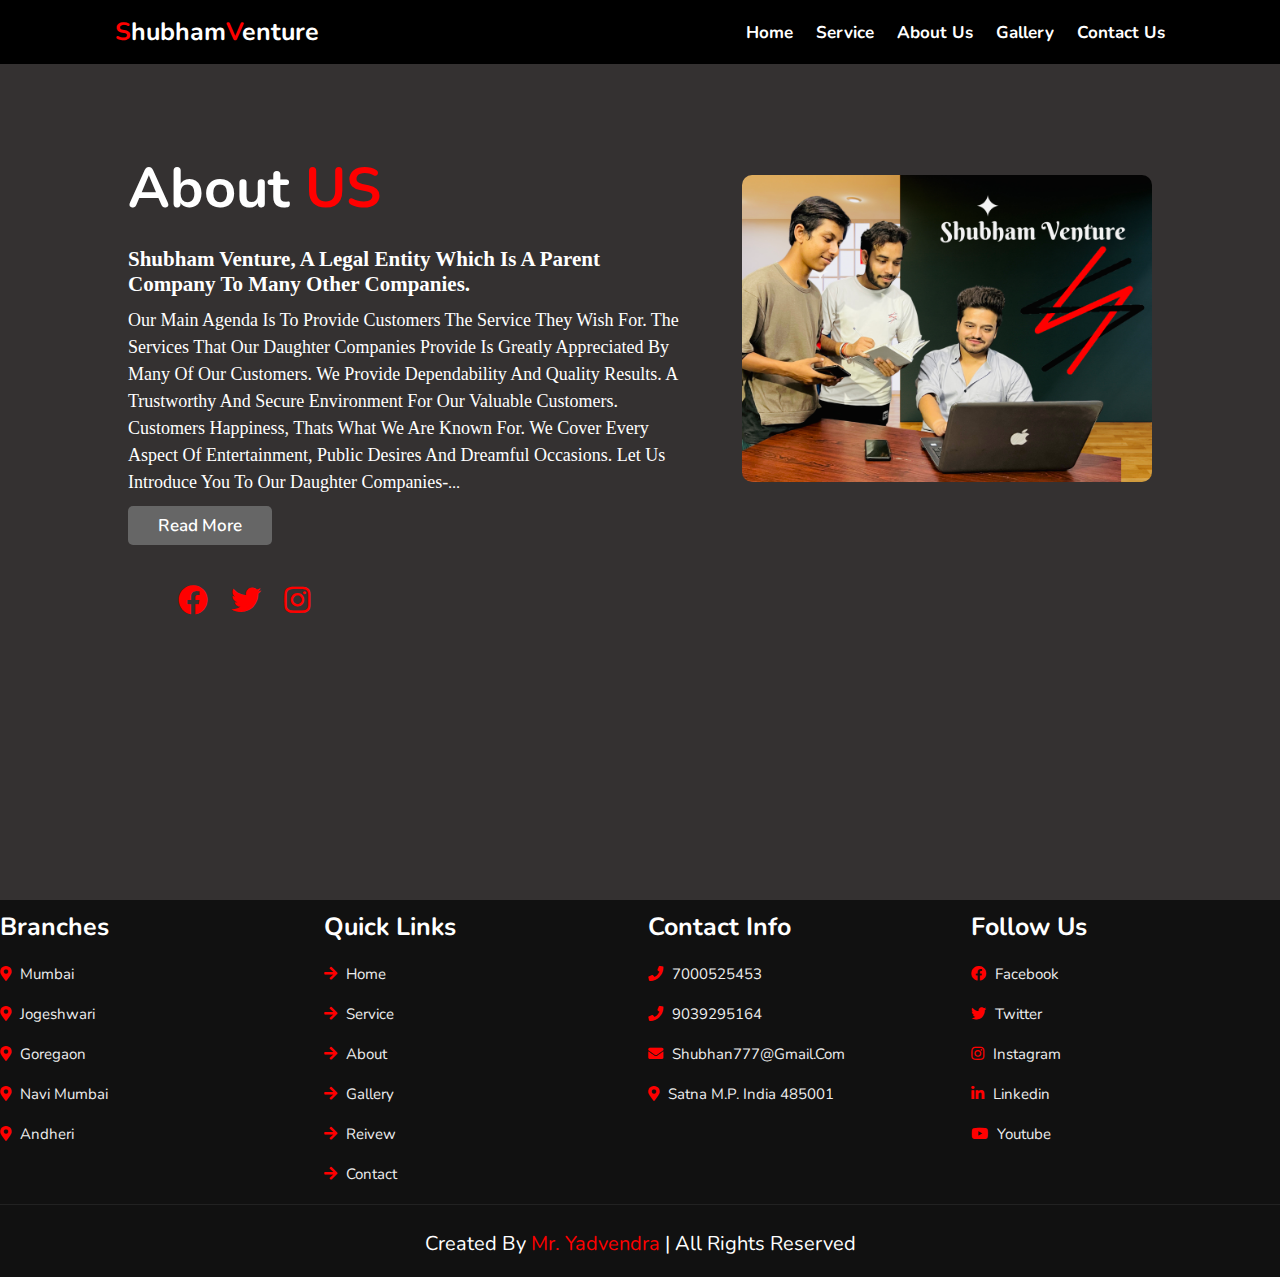
==== about.html @ 5c101422 "shubhamventure" ====
<!DOCTYPE html>
<html lang="en">
<head>
    <meta charset="UTF-8">
    <meta http-equiv="X-UA-Compatible" content="IE=edge">
    <meta name="viewport" content="width=device-width, initial-scale=1.0">
    <title>About Us</title>
    <!-- <link rel="stylesheet" href="css/style.css"> -->
    <link rel="stylesheet" href="https://cdnjs.cloudflare.com/ajax/libs/font-awesome/5.15.4/css/all.min.css">
    
    <link rel="stylesheet" href="css/about.css">
</head>
<body>

    <header class="header">

        <a href="index.html" class="logo"><span>S</span>hubham<span>V</span>enture</a>
    
        <nav class="navbar">
            <a href="index.html">Home</a>
            <a href="#service">Service</a>
            <a href="about.html">About Us</a>
            <a href="#gallery">Gallery</a>
            <!--<a href="#price">price</a>-->
            <!-- <a href="#review">review</a> -->
            <a href="contact.html">Contact Us</a>
        </nav>
    </header>

    <div class="section">
		<div class="container">
			<div class="content-section">
				<div class="title">
					<h1>About<span>  Us</span>  </h1>
				</div>
				<div class="content">
					<h3>Shubham venture, a legal entity which is a parent company to many other companies. </h3>
				
                    <p>Our main agenda is to provide customers the service they wish for. The services that our daughter companies provide is
                    greatly appreciated by many of our customers. We provide dependability and quality results. A trustworthy and secure
                    environment for our valuable customers. Customers happiness, thats what we are known for.
                    We cover every aspect of entertainment, public desires and dreamful occasions.
                    Let us introduce you to our daughter companies-<span id="dots">...</span> <span id="more">
                    
                    Stardom space- a home to many talents that we cover. We cover Dance, gymnast, acting, zumba & aerobics, PR(public
                    relations), camera creation and digital marketing. We have our trained faculty in every respective fields. Our trainers
                    are here to provide you the resources you need. Anyone who wants to explore can contact us , we are here to recognize
                    your potential.
                    
                    Arrangers events- one of our daughter company which specialises in event managing, where you can have any event planned
                    and executed properly. From birthday parties to wedding functions, seminars to public gatherings. Our dedicated team is
                    there to make any event of yours a perfect memorable one.
                    
                    SS mobiles, our very own mobile shop with all kinds of mobile services. We serve quality service to our customers. We
                    also have discounts and voucher schemes.
                    
                    Satna e mall, The one-stop destination for all your shopping needs. its our own e-commerce app, which provides range of
                    services to our customers. Choose from our wide range of products including clothes, mobiles, home essentials, food and
                    beverages and many more which can be customised according to your needs. We are proud to say that we are the only
                    company which provides customisation of products. You can have your own designed tshirts, mugs, key chains, frames and
                    much more products. We provide the SAME DAY DELIVERY. Not to mention customer satisfaction is still our foremost
                    priority. Your needs will be fully cooperated and listened by us.</span></p>
                    <button onclick="myFunction()" id="myBtn">Read more</button>
					
				</div>
				<div class="social">
					<a href=""><i class="fab fa-facebook-f"></i></a>
					<a href=""><i class="fab fa-twitter"></i></a>
					<a href=""><i class="fab fa-instagram"></i></a>
				</div>
			</div>
			<div class="image-section">
				<img src="images/team.jpg">
			</div>
		</div>
	</div>

    <!-- <section class="team-section">
        <div class="team-container">
            <div class="row">
                <div class="section-title">
                    <h1>Our <span>Team</span> </h1>
                    <p>Lorem ipsum, or lipsum as it is sometimes known, is dummy text used in laying out print, graphic or web designs.</p>
                </div>
            </div>
            <div class="row">
                <div class="team-items">
                     <div class="item">
                         <img src="images/team-1.jpg" alt="team" />
                         <div class="inner">
                             <div class="info">
                                  <h5>Sarita Sharma</h5>
                                  <p>Designer</p>
                                  <div class="social-links">
                                      <a href=""><span class="fa fa-facebook"></span></a>
                                      <a href=""><span class="fa fa-twitter"></span></a>
                                      <a href=""><span class="fa fa-linkedin"></span></a>
                                      <a href=""><span class="fa fa-youtube"></span></a>
                                  </div>
                             </div>
                         </div>
                     </div>
                     <div class="item">
                         <img src="images/team-2.jpg" alt="team" />
                         <div class="inner">
                             <div class="info">
                                  <h5>Sonu Gupta</h5>
                                  <p>Designer</p>
                                  <div class="social-links">
                                      <a href=""><span class="fa fa-facebook"></span></a>
                                      <a href=""><span class="fa fa-twitter"></span></a>
                                      <a href=""><span class="fa fa-linkedin"></span></a>
                                      <a href=""><span class="fa fa-youtube"></span></a>
                                  </div>
                             </div>
                         </div>
                     </div>
                     <div class="item">
                         <img src="images/team-3.jpg" alt="team" />
                         <div class="inner">
                             <div class="info">
                                  <h5>Chahar Singh</h5>
                                  <p>Designer</p>
                                  <div class="social-links">
                                      <a href=""><span class="fa fa-facebook"></span></a>
                                      <a href=""><span class="fa fa-twitter"></span></a>
                                      <a href=""><span class="fa fa-linkedin"></span></a>
                                      <a href=""><span class="fa fa-youtube"></span></a>
                                  </div>
                             </div>
                         </div>
                     </div>
                     <div class="item">
                         <img src="images/team-4.jpg" alt="team" />
                         <div class="inner">
                             <div class="info">
                                  <h5>Soshiv Upreti</h5>
                                  <p>Designer</p>
                                  <div class="social-links">
                                      <a href=""><span class="fa fa-facebook"></span></a>
                                      <a href=""><span class="fa fa-twitter"></span></a>
                                      <a href=""><span class="fa fa-linkedin"></span></a>
                                      <a href=""><span class="fa fa-youtube"></span></a>
                                  </div>
                             </div>
                         </div>
                     </div>
                </div>
            </div>
        </div>
     </section> -->


    <section class="footer">

        <div class="box-container">
    
            <div class="box">
                <h3>branches</h3>
                <a href="#"> <i class="fas fa-map-marker-alt"></i> mumbai </a>
                <a href="#"> <i class="fas fa-map-marker-alt"></i> jogeshwari </a>
                <a href="#"> <i class="fas fa-map-marker-alt"></i> goregaon </a>
                <a href="#"> <i class="fas fa-map-marker-alt"></i> navi mumbai </a>
                <a href="#"> <i class="fas fa-map-marker-alt"></i> andheri </a>
            </div>
    
            <div class="box">
                <h3>quick links</h3>
                <a href="index.html"> <i class="fas fa-arrow-right"></i> home </a>
                <a href="#service"> <i class="fas fa-arrow-right"></i> service </a>
                <a href="about.html"> <i class="fas fa-arrow-right"></i> about </a>
                <a href="#gallary"> <i class="fas fa-arrow-right"></i> gallery </a>
                <!-- <a href="#"> <i class="fas fa-arrow-right"></i> price </a> -->
                <a href="#review"> <i class="fas fa-arrow-right"></i> reivew </a>
                <a href="contact.html"> <i class="fas fa-arrow-right"></i> contact </a>
            </div>
    
            <div class="box">
                <h3>contact info</h3>
                <a href="sms: 7000525453"> <i class="fas fa-phone"></i> 7000525453 </a>
                <a href="callto: 9039295164"> <i class="fas fa-phone"></i> 9039295164 </a>
                
                <a href="mailto: shubhan777@gmail.com"> <i class="fas fa-envelope"></i> shubhan777@gmail.com </a>
                <!-- <a href="#"> <i class="fas fa-envelope"></i> anasshaikh@gmail.com </a> -->
                <a href="https://maps.app.goo.gl/RVFomTcYpfo9Q8Pm6" target="_blank"> <i class="fas fa-map-marker-alt"></i> Satna M.P. India 485001 </a>
            </div>
    
            <div class="box">
                <h3>follow us</h3>
                <a href="#"> <i class="fab fa-facebook-f"></i> facebook </a>
                <a href="#"> <i class="fab fa-twitter"></i> twitter </a>
                <a href="https://instagram.com/shubhamventure?igshid=YmMyMTA2M2Y=" target="_blank"> <i class="fab fa-instagram"></i> instagram </a>
                <a href="#"> <i class="fab fa-linkedin"></i> linkedin </a>
                <a href="#"> <i class="fab fa-youtube"></i> Youtube </a>
            </div>
    
        </div>
    
        <div class="credit"> Created by <span>Mr. Yadvendra </span> | all rights reserved </div>
    
    </section>

    <script>
    function myFunction() {
        var dots = document.getElementById("dots");
        var moreText = document.getElementById("more");
        var btnText = document.getElementById("myBtn");
      
        if (dots.style.display === "none") {
          dots.style.display = "inline";
          btnText.innerHTML = "Read more";
          moreText.style.display = "none";
        } else {
          dots.style.display = "none";
          btnText.innerHTML = "Read less";
          moreText.style.display = "inline";
        }
      }
      
</script>

</body>
</html>
---- css/style.css ----
@import url('https://fonts.googleapis.com/css2?family=Nunito:wght@200;600;700&display=swap');

:root{
    --main-color:red;
}

*{
    font-family: 'Nunito', sans-serif;
    margin:0; padding:0;
    box-sizing: border-box;
    outline: none; border:none;
    text-decoration: none;
    text-transform: capitalize;
    transition: .2s linear;
}

html{
    font-size: 62.5%;
    overflow-x: hidden;
    scroll-padding-top: 7rem;
    scroll-behavior: smooth;
}

html::-webkit-scrollbar{
    width:1rem;
}

html::-webkit-scrollbar-track{
    background: #444;
}

html::-webkit-scrollbar-thumb{
    background: var(--main-color);
    border-radius: 5rem;
}

body{
    background: rgb(29, 27, 27);
}

section{
    padding:3rem 9%;
}

.heading{
    text-align: center;
    padding-bottom: 2rem;
    color:#fff;
    text-transform: uppercase;
    font-size: 4rem;
}

.heading span{
    color:var(--main-color);
    text-transform: uppercase;
}

.btn{
    margin-top: 1rem;
    display: inline-block;
    padding:.8rem 3rem;
    font-size: 1.7rem;
    border-radius: .5rem;
    background: #666;
    color:#fff;
    cursor: pointer;
    font-weight: 600;
}

.btn:hover{
    background:var(--main-color);
}

.header{
    position: fixed;
    top:0; left: 0; right: 0;
    z-index: 10000;
    /* background: #333; */
    background:black;
    display: flex;
    align-items: center;
    justify-content: space-between;
    padding:1.5rem 9%;
}

.header .logo{
    font-weight: bolder;
    color:#fff;
    font-size: 2.5rem;
}

.header .logo span{
    color:var(--main-color);
}
.navbar ul{
    display: inline-flex;
    list-style: none;
}
.header .navbar a{
    font-size: 1.7rem;
    color:white;
    margin-left: 2rem;
    font-weight: bold;
}

.header .navbar a:hover{
    color:var(--main-color);
}

#menu-bars{
    font-size: 3rem;
    color:#fff;
    cursor: pointer;
    display: none;
}

.sub-menu-1{
    display: none;
}
.header .navbar ul li:hover .sub-menu-1{
display: block;
position: absolute;
background-color: (0,100,0);
margin-top: 15px;
margin-left: 15px;
}


.home .content{
    text-align: center;
    padding-top: 6rem;
    margin:2rem auto;
    max-width: 70rem;
    margin-top: 60px;
}

.home .content h3{
    color:#fff;
    font-size: 4rem;
    text-transform: uppercase;
}

.home .content h3 span{
    color:var(--main-color);
    text-transform: uppercase;
}

.home .home-slider .swiper-slide{
    overflow: hidden;
    border-radius: .5rem;
    height: 50rem;
    width:35rem;
}

.home .home-slider .swiper-slide img{
    height:100%;
    width:100%;
    object-fit: cover;
}






.service .box-container{
    display: grid;
    grid-template-columns: repeat(auto-fit, minmax(20rem, 1fr));
    gap:1.5rem;
}

.service .box-container .box{
    border-radius: .5rem;
    background:#333;
    text-align: center;
    padding:2.5rem;
}

.service .box-container .box img{
    height: 6rem;
    width: 6rem;
    line-height: 6rem;
    border-radius: 50%;
    font-size: 2.5rem;
    /* background:var(--main-color); */
    color:#fff;
}

.service .box-container .box h3{
    font-size: 2rem;
    color:#fff;
    padding:1rem 0;
}

.service .box-container .box p{
    font-size: 1.4rem;
    color:#eee;
    line-height: 1.8;
}



/* About Founder */

.about .row{
    display: flex;
    align-items: center;
    flex-wrap: wrap;
    gap:1.5rem;
}

.about .row .image{
    flex:1 1 45rem;
    padding:1rem;
}

.about .row .image img{ 
    width: 100%;
    border-radius: .5rem;
    border:1rem solid #333;
}

.about .row .content{
    flex:1 1 45rem;
}

.about .row .content h3{
    font-size: 3.5rem;
    color:#fff;
}

.about .row .content p{
    font-size: 1.5rem;
    color:#eee;
    padding:1rem 0;
    line-height: 2;
}
.about .social{
	margin: 17px;
    text-align: end;

}
.about .social i{
	color:#ff0000;
	font-size: 20px;
	padding:0px 10px;
}
.about .social i:hover{
	color:#07ec44;
}





 .gallery .box-container{
    display: grid;
    grid-template-columns: repeat(auto-fit, minmax(27rem, 1fr));
    gap:1.5rem;
}

.gallery .box-container .box{
    position: relative;
    border:1rem solid #333;
    border-radius: .5rem;
    height: 25rem;
    cursor: pointer;
    overflow: hidden;
}

.gallery .box-container .box img{
    height: 100%;
    width: 100%;
    object-fit: cover;
}

.gallery .box-container .box:hover img{
    transform: scale(1.1);
    filter: grayscale();
}

.gallery .box-container .box .title{
    position: absolute;
    top:-10rem; left:0; right: 0;
    background:#333;
    color:#fff;
    text-align: center;
    padding-bottom: 1rem;
    font-size: 2rem;
}

.gallery .box-container .box:hover .title{
    top:0;
}

.gallery .box-container .box .icons{
    position: absolute;
    bottom:-10rem; left:0; right: 0;
    background:#333;
    padding-top: 1rem;
    text-align: center;
}

.gallery .box-container .box:hover .icons{
    bottom: 0;
}

.gallery .box-container .box .icons a{
    font-size: 2rem;
    margin:.5rem 1rem;
    color:#fff;
}

.gallery .box-container .box .icons a:hover{
    color:var(--main-color);
} 


/* .price .box-container{
    display: grid;
    grid-template-columns: repeat(auto-fit, minmax(25rem, 1fr));
    gap:1.5rem;
}

.price .box-container .box{
    padding:2rem 0;
    background:#333;
    border-radius: .5rem;
    text-align: center;
}

.price .box-container .box:hover{
    transform: scale(1.03);
}

.price .box-container .box .title{
    background:var(--main-color);
    color:#fff;
    padding:1.5rem 0;
    font-size: 2rem;
}

.price .box-container .box .amount{
    color:#fff;
    padding-top: 2rem;
    font-size: 4rem;
}

.price .box-container .box ul{
    list-style-type: none;
    padding:1rem 0;
}

.price .box-container .box ul li{
    font-size: 1.5rem;
    color:#eee;
    padding:1rem 0;
}

.price .box-container .box ul li i{
    color:var(--main-color);
    padding-right: .5rem;
} */

/* .reivew .box{
    border-radius: .5rem;
    background: #333;
    padding:2rem;
    position: relative;
}

.reivew .box .fa-quote-right{
    position: absolute;
    top:2rem; right: 4rem;
    color:var(--main-color);
    font-size: 5rem;
}

.reivew .box .user{
    display: flex;
    align-items: center;
    gap:1.5rem;
    padding-bottom: 1rem;
}

.reivew .box .user img{
    height:7rem;
    width: 7rem;
    border-radius: 50%;
    object-fit: cover;
}

.reivew .box .user h3{
    font-size: 2rem;
    color:#fff;
}

.reivew .box .user span{
    font-size: 1.5rem;
    color:#eee;
}

.reivew .box p{
    line-height: 2;
    color:#eee;
    padding:.5rem 0;
    font-size: 1.6rem;
} */
.contact-1{ 
    border: rgb(212, 45, 45) solid 2px;
    border-radius: 7px;
    padding: 30px ;
}
.contact form{
    max-width: 70rem;
    margin:1rem auto;
    text-align: center;
}

.contact form .inputBox{
    display: flex;
    justify-content: space-between;
    flex-wrap: wrap;
}

.contact form .inputBox input,
.contact form textarea{
    width: 100%;
    background:#333;
    border-radius: .5rem;
    padding:1rem;
    margin:.7rem 0;
    font-size: 1.5rem;
    color:#fff;
    text-transform: none;
}

.contact form .inputBox input::placeholder,
.contact form textarea::placeholder{
    color:#eee;
    text-transform: capitalize;
}

.contact form .inputBox input:focus,
.contact form textarea:focus{
    background:#444;
}

.contact form .inputBox input{
    width: 49%;
}

.contact form textarea{
    resize: none;
}

.footer{
    background:#111;
}

.footer .box-container{
    display: grid;
    grid-template-columns: repeat(auto-fit, minmax(25rem, 1fr));
    gap:1.5rem;
    
}

.footer .box-container .box h3{
    font-size: 2.5rem;
    padding:1rem 0;
    color:#fff;
}

.footer .box-container .box a{
    display: block;
    font-size: 1.5rem;
    padding:1rem 0;
    color:#eee;
}

.footer .box-container .box a i{
    padding-right: .5rem;
    color:var(--main-color);
}

.footer .box-container .box a:hover i{
    padding-right: 1.5rem;
    color:#fff;
}

.footer .credit{
    text-align: center;
    border-top: .1rem solid #222;
    color:#fff;
    padding:2rem;
    padding-top: 2.5rem;
    margin-top: 1rem;
    font-size: 2rem;
}

.footer .credit span{
    color:var(--main-color);
}

.theme-toggler{
    position: fixed;
    top:10rem; right:-20rem;
    background: #333;
    z-index: 1000;
    width: 20rem;
    text-align: center;
}

.theme-toggler.active{
    right:0;
}

.theme-toggler h3{
    color:#fff;
    padding:1rem 0;
    font-size: 2rem;
}

.theme-toggler .buttons{
    display: flex;
    justify-content:center;
    flex-wrap: wrap;
    gap:1rem;
    padding:1rem;
}

.theme-toggler .buttons .theme-btn{
    height: 5rem;
    width: 5rem;
    border-radius: 50%;
    cursor: pointer;
}

.theme-toggler .toggle-btn{
    position: absolute;
    top:0; left:-5.9rem;
    padding:1.3rem 1.5rem;
    background:#333;
    cursor: pointer;
}

.theme-toggler .toggle-btn i{
    color:#fff;
    font-size: 3rem;
    animation: spin 4s linear infinite;
}

@keyframes spin {
    0%{
        transform: rotate(360deg);
    }
}










/* media queries  */

@media (max-width:991px){

    html{
        font-size: 55%;
    }

    .header{
        padding:1.5rem 2rem;
    }

    section{
        padding:2rem;
    }

}

@media (max-width:768px){

    #menu-bars{
        display: initial;
    }

    .header .navbar{
        position: absolute;
        top:100%; left:0; right:0;
        border-top: .1rem solid #222;
        background: #333;
        clip-path: polygon(0 0, 100% 0, 100% 0, 0 0);
    }

    .header .navbar.active{
        clip-path: polygon(0 0, 100% 0, 100% 100%, 0% 100%);
    }

    .fa-times{
        transform: rotate(180deg);
    }

    .header .navbar a{
        display: flex;
        background:#222;
        border-radius: .5rem;
        padding:1.3rem;
        margin:1.3rem;
        font-size: 2rem;
    }

    .home .content h3{
        font-size: 4rem;
    }

}

@media (max-width:450px){

    html{
        font-size: 50%;
    }

    .home .home-slider .swiper-slide{
        width: 27rem;
    }

    .contact form .inputBox input{
        width: 100%;
    }

}


.column {
    float: left;
    width: 25%;
    padding: 10px;
  }
  
  /* Style the images inside the grid */
  .column img {
    opacity: 0.8;
    cursor: pointer;
  }
  
  .column img:hover {
    opacity: 1;
  }
  
  /* Clear floats after the columns */
  .row:after {
    content: "";
    display: table;
    clear: both;
  }
  
  /* The expanding image container (positioning is needed to position the close button and the text) */
  .container {
    position: relative;
    display: none;
  }
  
  /* Expanding image text */
  #imgtext {
    position: absolute;
    bottom: 15px;
    left: 15px;
    color: white;
    font-size: 20px;
  }
  
  /* Closable button inside the image */
  .closebtn {
    position: absolute;
    top: 10px;
    right: 15px;
    color: white;
    font-size: 35px;
    cursor: pointer;
  }
---- css/about.css ----
@import url('https://fonts.googleapis.com/css2?family=Nunito:wght@200;600;700&display=swap');
@import url("https://stackpath.bootstrapcdn.com/font-awesome/4.7.0/css/font-awesome.min.css");

:root{
    --main-color:red;
}

*{
    font-family: 'Nunito', sans-serif;
    margin:0; padding:0;
    box-sizing: border-box;
    outline: none; border:none;
    text-decoration: none;
    text-transform: capitalize;
    transition: .2s linear;
}

html{
    font-size: 62.5%;
    overflow-x: hidden;
    scroll-padding-top: 7rem;
    scroll-behavior: smooth;
}

html::-webkit-scrollbar{
    width:1rem;
}

html::-webkit-scrollbar-track{
    background: #444;
}

html::-webkit-scrollbar-thumb{
    background: var(--main-color);
    border-radius: 5rem;
}

body{
    background: rgb(29, 27, 27);
}


/* .heading{
    text-align: center;
    padding-bottom: 2rem;
    color:#fff;
    text-transform: uppercase;
    font-size: 4rem;
}
.heading span{
    color:var(--main-color);
    text-transform: uppercase;
} */

.btn{
    margin-top: 1rem;
    display: inline-block;
    padding:.8rem 3rem;
    font-size: 1.7rem;
    border-radius: .5rem;
    background: #666;
    color:#fff;
    cursor: pointer;
    font-weight: 600;
}
.btn:hover{
    background:var(--main-color);
}
.header{
    position: fixed;
    top:0; left: 0; right: 0;
    z-index: 10000;
    /* background: #333; */
    background:black;
    display: flex;
    align-items: center;
    justify-content: space-between;
    padding:1.5rem 9%;
}

.header .logo{
    font-weight: bolder;
    color:#fff;
    font-size: 2.5rem;
}

.header .logo span{
    color:var(--main-color);
}

.header .navbar a{
    font-size: 1.7rem;
    color:#fff;
    margin-left: 2rem;
    font-weight: bold;
}

.header .navbar a:hover{
    color:var(--main-color);
}

#menu-bars{
    font-size: 3rem;
    color:#fff;
    cursor: pointer;
    display: none;
}
.heading{
    color:white;
    margin-top: 14rem;  
    text-align: center;
    font-size: 5rem;
    text-transform: uppercase;
    margin-bottom: 100px;
  }
  .heading span{
    color:var(--main-color);
    text-transform: uppercase;
}

 /* About Section */

.section{
  width: 100%;
    min-height: 100vh; 

    position: static;
	background-color:rgb(52, 49, 49);
}
.container{
	width: 80%;
	display: block;

	margin:auto;
	padding-top: 150px;
}
.content-section{
	float: left;
	width: 55%;
}
.image-section{
	float: right;
	width: 40%;
}
.image-section img{
	width: 100%;
	height: auto;
    border-radius: 10px;
    margin-top: 2.5rem;
}
.content-section .title{
	text-transform: uppercase;
    color: white;
	font-size: 28px;
}
.content-section .title span{
    color:var(--main-color);
    text-transform: uppercase;
}
.content-section .content h3{
	margin-top: 20px;
	color:#fff;
	font-size: 21px;
    font-family: Cambria, Cochin, Georgia, Times, 'Times New Roman', serif;
}
.content-section .content p{
	margin-top: 10px;
	font-family: Cambria, Cochin, Georgia, Times, 'Times New Roman', serif;
	font-size: 18px;
    color: #fff;
	line-height: 1.5;
}
#more {display: none;
    font-family: Cambria, Cochin, Georgia, Times, 'Times New Roman', serif;


}
#myBtn {
    margin-top: 1rem;
    display: inline-block;
    padding:.8rem 3rem;
    font-size: 1.7rem;
    border-radius: .5rem;
    background: #666;
    color:#fff;
    cursor: pointer;
    font-weight: 600;

}






.content-section .social{
	margin: 40px 40px;
}
.content-section .social i{
	color:red;
	font-size: 30px;
	padding:0px 10px;
}
.content-section .social i:hover{
	color:greenyellow;
}






/* Our Team */

.team-section{
	background-color:rgb(52, 49, 49);
	min-height: 100vh;
    position: relative;
	padding:70px 15px 30px;
    
}

.team-container{
	max-width: 1170px;
	margin:auto;
    border: rgb(201, 197, 197) solid 2px;
    border-style:inset;
    box-shadow: inset red;
    margin-bottom: 50px;
    padding-top: 60px;
}

.row{
	display: flex;
	flex-wrap: wrap;
}

.team-section .section-title{
	flex-basis: 100%;
	max-width: 100%;
	margin-bottom: 70px;
}
.team-section .section-title span{
    color: blue;
}

.team-section .section-title h1{
	font-size: 60px;
	text-align: center;
	margin:0;
	color: #ffffff;
	font-weight: 700;
}

.team-section .section-title p{
	font-size:16px;
	text-align: center;
	margin:15px 0 0;
	color:#ffffff;
}
.team-section .team-items{
	
	flex-basis: 100%;
	max-width: 100%;
	display: flex;
	flex-wrap: wrap;
	justify-content: space-around;
}
.team-section .team-items .item{
 flex-basis: calc(25% - 30px);
 max-width: calc(25% - 30px);
 transition: all .5s ease;
 margin-bottom: 40px;
}
.team-section .team-items .item img{
	display: block;
	width: 100%;
	border-radius: 8px;
}

.team-section .team-items .item .inner{
	position: relative;
	z-index: 11;
	padding:0 15px;
}
.team-section .team-items .item .inner .info{
	background-color:rgb(37, 34, 34);
	text-align: center;
	padding: 20px 15px;
	border-radius:8px;
	transition: all .5s ease;
	margin-top: -40px;
}
.team-section .team-items .item:hover  .info{
    transform: translateY(-20px);
}
.team-section .team-items .item:hover{
 transform: translateY(-10px);	
}
.team-section .team-items .item .inner .info h5{
	margin:0;
	font-size: 18px;
	font-weight: 600;
	color:#ffffff;
}
.team-section .team-items .item .inner .info p{
	font-size: 16px;
	font-weight: 400;
	color:#c5c5c5;
	margin:10px 0 0;
}

.team-section .team-items .item .inner .info .social-links{
	padding-top: 15px;
}

.team-section .team-items .item .inner .info .social-links a{
	display: inline-block;
	height: 32px;
	width: 32px;
	background-color: #e3e3eb;
	color:#f60000;
	border-radius: 50%;
	margin:0 2px;
	text-align: center;
	line-height: 32px;
	font-size:16px;
	transition: all .5s ease;
}

.team-section .team-items .item .inner .info .social-links a:hover{
	box-shadow: 0 0 30px rgb(21, 254, 0);
}

/*responsive*/
@media(max-width: 991px){
	.team-section .team-items .item{
      flex-basis: calc(50% - 30px);
       max-width: calc(50% - 30px);

   }
}

@media(max-width: 767px){
	.team-section .team-items .item{
      flex-basis: calc(100%);
       max-width: calc(100%);

   }
}





/* This Is Footer */
.footer{
  background:#111;
}

.footer .box-container{
  display: grid;
  grid-template-columns: repeat(auto-fit, minmax(25rem, 1fr));
  gap:1.5rem;
}

.footer .box-container .box h3{
  font-size: 2.5rem;
  padding:1rem 0;
  color:#fff;
}

.footer .box-container .box a{
  display: block;
  font-size: 1.5rem;
  padding:1rem 0;
  color:#eee;
}

.footer .box-container .box a i{
  padding-right: .5rem;
  color:var(--main-color);
}

.footer .box-container .box a:hover i{
  padding-right: 1.5rem;
  color:#fff;
}

.footer .credit{
  text-align: center;
  border-top: .1rem solid #222;
  color:#fff;
  padding:2rem;
  padding-top: 2.5rem;
  margin-top: 1rem;
  font-size: 2rem;
}

.footer .credit span{
  color:var(--main-color);
}
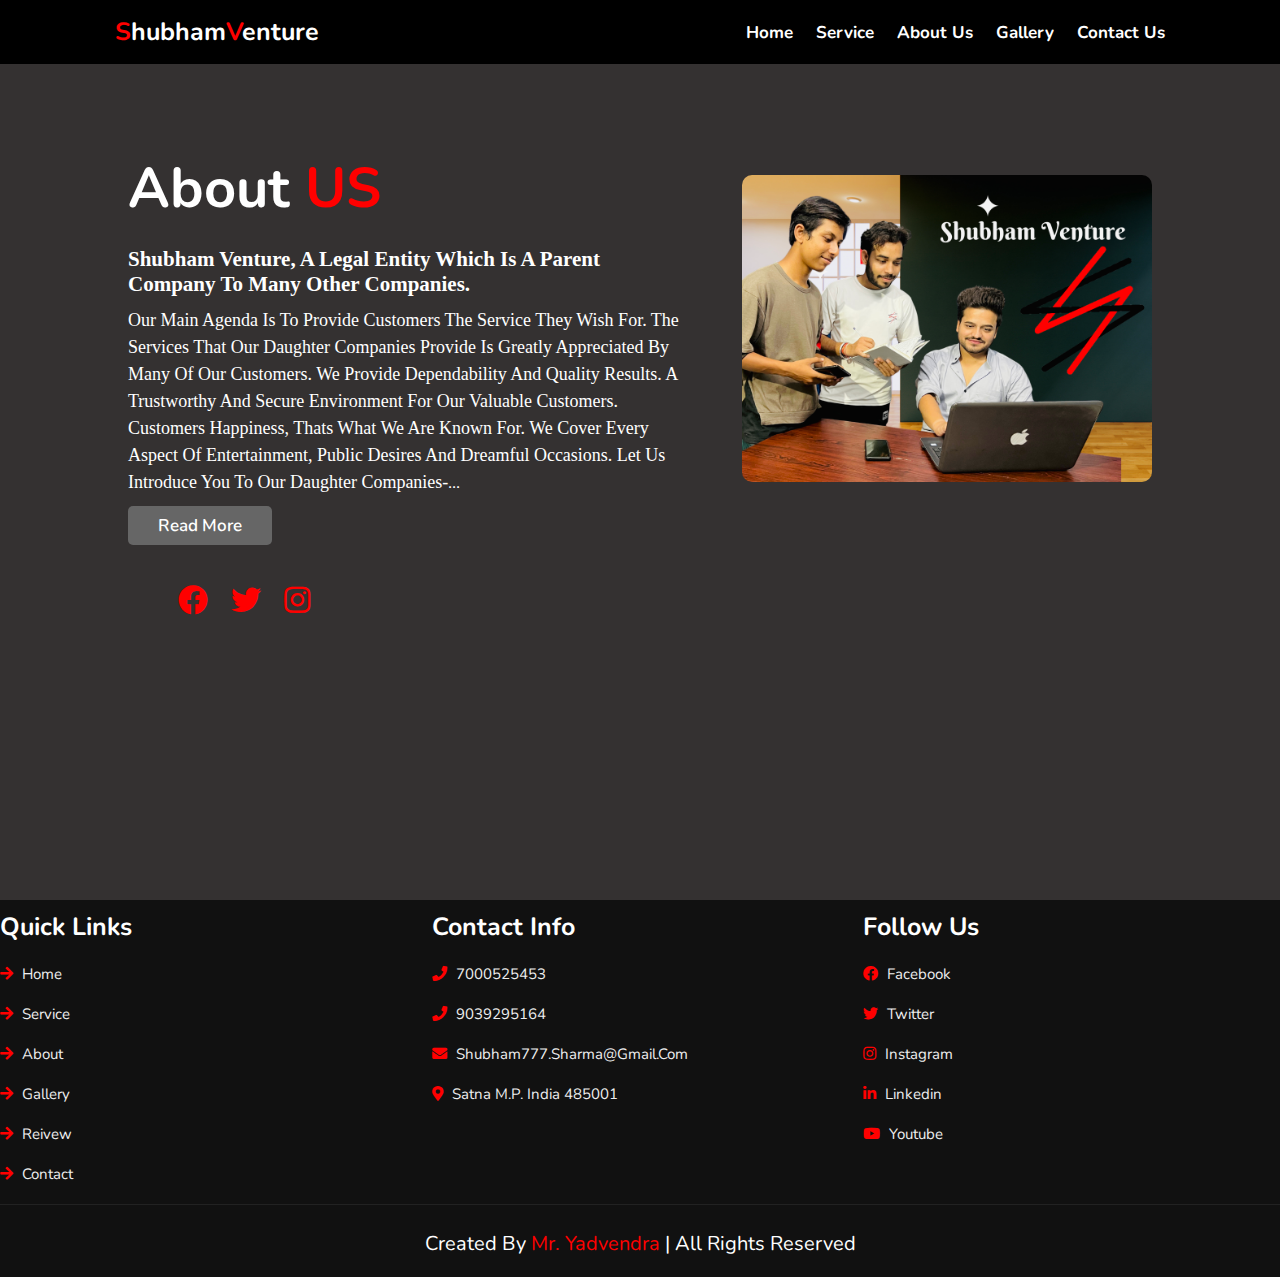
==== commit 49ac7149: "version 1.0" ====
--- a/about.html
+++ b/about.html
@@ -64,9 +64,9 @@
 					
 				</div>
 				<div class="social">
-					<a href=""><i class="fab fa-facebook-f"></i></a>
+                    <a href="https://www.facebook.com/Shubh7.sharma?mibextid=LQQJ4d"> <i class="fab fa-facebook-f"></i> </a>
 					<a href=""><i class="fab fa-twitter"></i></a>
-					<a href=""><i class="fab fa-instagram"></i></a>
+                    <a href="https://instagram.com/shubham777sharma?igshid=YmMyMTA2M2Y=" target="_blank"> <i class="fab fa-instagram"></i> </a>
 				</div>
 			</div>
 			<div class="image-section">
@@ -155,14 +155,14 @@
 
         <div class="box-container">
     
-            <div class="box">
+            <!-- <div class="box">
                 <h3>branches</h3>
                 <a href="#"> <i class="fas fa-map-marker-alt"></i> mumbai </a>
                 <a href="#"> <i class="fas fa-map-marker-alt"></i> jogeshwari </a>
                 <a href="#"> <i class="fas fa-map-marker-alt"></i> goregaon </a>
                 <a href="#"> <i class="fas fa-map-marker-alt"></i> navi mumbai </a>
                 <a href="#"> <i class="fas fa-map-marker-alt"></i> andheri </a>
-            </div>
+            </div> -->
     
             <div class="box">
                 <h3>quick links</h3>
@@ -180,18 +180,18 @@
                 <a href="sms: 7000525453"> <i class="fas fa-phone"></i> 7000525453 </a>
                 <a href="callto: 9039295164"> <i class="fas fa-phone"></i> 9039295164 </a>
                 
-                <a href="mailto: shubhan777@gmail.com"> <i class="fas fa-envelope"></i> shubhan777@gmail.com </a>
+                <a href="mailto:Shubham777.sharma@gmail.com "> <i class="fas fa-envelope"></i> Shubham777.sharma@gmail.com </a>
                 <!-- <a href="#"> <i class="fas fa-envelope"></i> anasshaikh@gmail.com </a> -->
                 <a href="https://maps.app.goo.gl/RVFomTcYpfo9Q8Pm6" target="_blank"> <i class="fas fa-map-marker-alt"></i> Satna M.P. India 485001 </a>
             </div>
     
             <div class="box">
                 <h3>follow us</h3>
-                <a href="#"> <i class="fab fa-facebook-f"></i> facebook </a>
+                <a href="https://www.facebook.com/Shubh7.sharma?mibextid=LQQJ4d"> <i class="fab fa-facebook-f"></i> facebook </a>
                 <a href="#"> <i class="fab fa-twitter"></i> twitter </a>
-                <a href="https://instagram.com/shubhamventure?igshid=YmMyMTA2M2Y=" target="_blank"> <i class="fab fa-instagram"></i> instagram </a>
+                <a href="https://instagram.com/shubham777sharma?igshid=YmMyMTA2M2Y=" target="_blank"> <i class="fab fa-instagram"></i> instagram </a>
                 <a href="#"> <i class="fab fa-linkedin"></i> linkedin </a>
-                <a href="#"> <i class="fab fa-youtube"></i> Youtube </a>
+                <a href="https://www.youtube.com/@stardom_space_" target="_blank"> <i class="fab fa-youtube"></i> Youtube </a>
             </div>
     
         </div>
